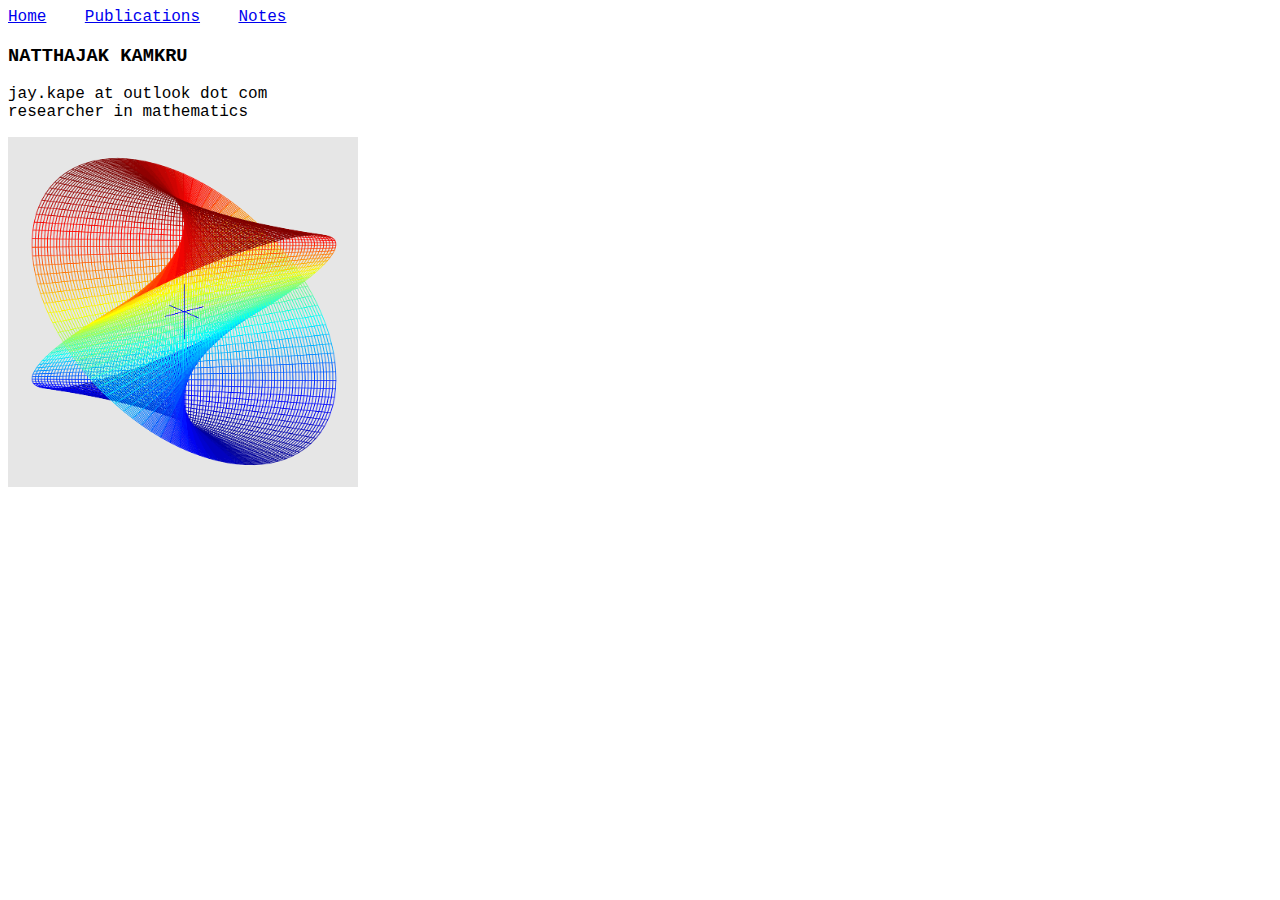
==== index.html @ fb352692 "commit message" ====
<!DOCTYPE html>
<html>
  <meta name="viewport" content="width=device-width, initial-scale=1.0">
<style>
* {
  box-sizing: border-box;
}
.menu {
  float: left;
  width: 20%;
}
.menuitem {
  padding: 8px;
  margin-top: 7px;
  border-bottom: 1px solid #f1f1f1;
}
.main {
  float: left;
  width: 60%;
  padding: 0 20px;
  overflow: hidden;
}
.right {
  background-color: lightblue;
  float: left;
  width: 20%;
  padding: 10px 15px;
  margin-top: 7px;
}

@media only screen and (max-width:800px) {
  /* For tablets: */
  .main {
    width: 80%;
    padding: 0;
  }
  .right {
    width: 100%;
  }
}
@media only screen and (max-width:500px) {
  /* For mobile phones: */
  .menu, .main, .right {
    width: 100%;
  }
}
</style>
  
  <head>
    <title>Homepage</title>
  </head>
  <body style="font-family: courier, monospace">
    <a href="./index.html">Home</a>&nbsp; &nbsp;
    <a href="./publications.html">Publications</a>&nbsp; &nbsp;
    <a href="./notes.html">Notes</a>&nbsp; &nbsp;
    
  
  <br>
  
  <h3>NATTHAJAK KAMKRU</h3>
  <p>jay.kape at outlook dot com<br>researcher in mathematics</p>
   
  <p><img  src="pic.png" width="350" height="350" ></p>



  </body>
</html>
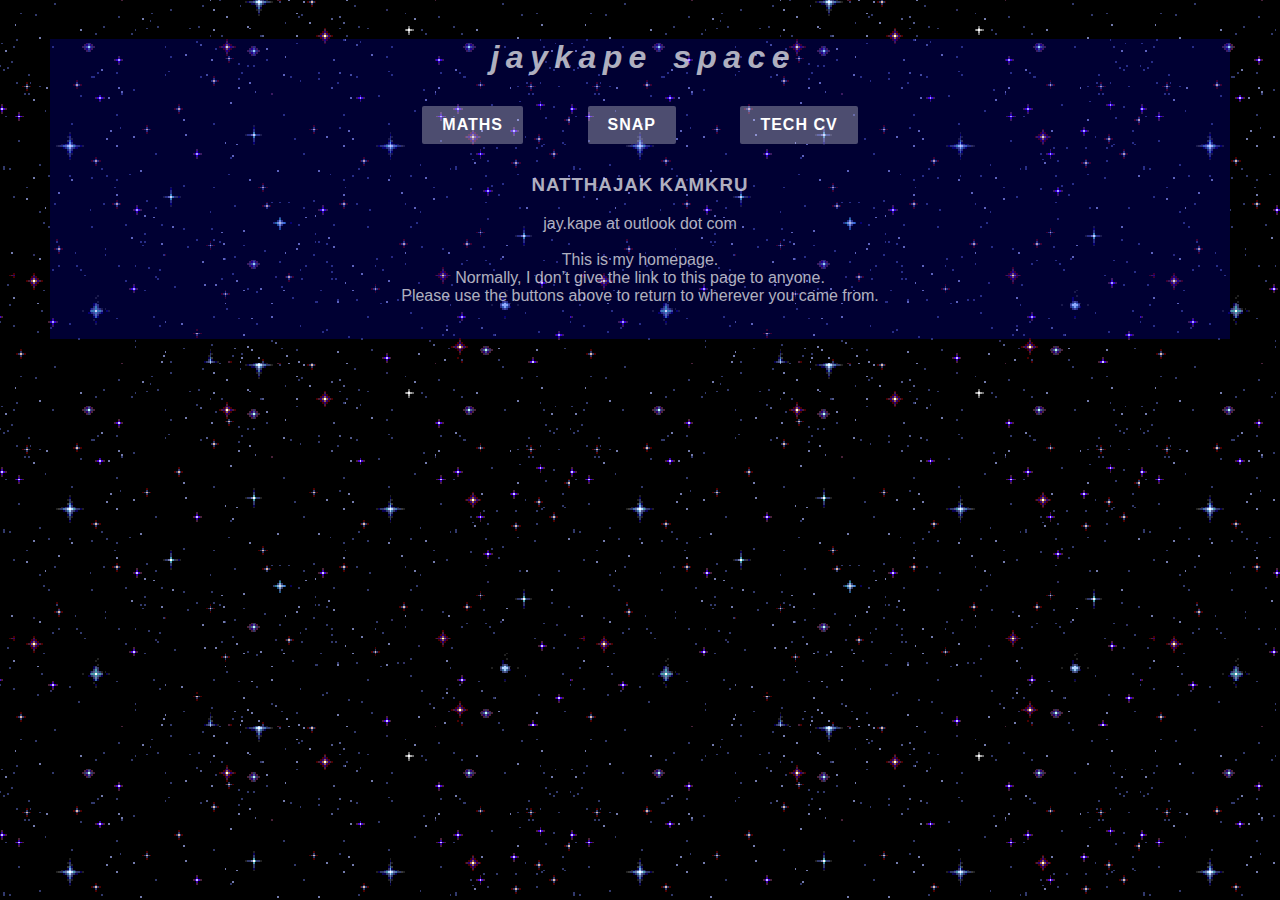
==== commit 9a812ed3: "big diff" ====
--- a/index.html
+++ b/index.html
@@ -1,69 +1,30 @@
 <!DOCTYPE html>
 <html>
-  <meta name="viewport" content="width=device-width, initial-scale=1.0">
-<style>
-* {
-  box-sizing: border-box;
-}
-.menu {
-  float: left;
-  width: 20%;
-}
-.menuitem {
-  padding: 8px;
-  margin-top: 7px;
-  border-bottom: 1px solid #f1f1f1;
-}
-.main {
-  float: left;
-  width: 60%;
-  padding: 0 20px;
-  overflow: hidden;
-}
-.right {
-  background-color: lightblue;
-  float: left;
-  width: 20%;
-  padding: 10px 15px;
-  margin-top: 7px;
-}
-
-@media only screen and (max-width:800px) {
-  /* For tablets: */
-  .main {
-    width: 80%;
-    padding: 0;
-  }
-  .right {
-    width: 100%;
-  }
-}
-@media only screen and (max-width:500px) {
-  /* For mobile phones: */
-  .menu, .main, .right {
-    width: 100%;
-  }
-}
-</style>
   
   <head>
     <title>Homepage</title>
+    <link href="style.css" rel="stylesheet">
+    <meta name="viewport" content="width=device-width, initial-scale=1.0">
   </head>
-  <body style="font-family: courier, monospace">
-    <a href="./index.html">Home</a>&nbsp; &nbsp;
-    <a href="./publications.html">Publications</a>&nbsp; &nbsp;
-    <a href="./notes.html">Notes</a>&nbsp; &nbsp;
+  
+  <body>
     
-  
-  <br>
-  
-  <h3>NATTHAJAK KAMKRU</h3>
-  <p>jay.kape at outlook dot com<br>researcher in mathematics</p>
-   
-  <p><img  src="pic.png" width="350" height="350" ></p>
+    <!-- overall div-->>
+    <div class="overall">
+    
+    <!-- Centered Header -->
+    <div class="header">
+      <h1><em>j&thinsp;a&thinsp;y&thinsp;k&thinsp;a&thinsp;p&thinsp;e&nbsp;&nbsp;&nbsp;s&thinsp;p&thinsp;a&thinsp;c&thinsp;e</em></h1>
+      <button class="button" onclick="window.location.href='./index.html';" style="letter-spacing: 1px;"><b>MATHS</b></button>
+      <button class="button" onclick="window.location.href='./publications.html';" style="letter-spacing: 1px;"><b>SNAP</b></button>
+      <button class="button"onclick="window.location.href='./notes.html';" style="letter-spacing: 1px;"><b>TECH CV</b></button>
+      <h3 style="letter-spacing: 1px;">NATTHAJAK KAMKRU</h3>
+      <p>jay.kape at outlook dot com<br><br>This is my homepage.<br> Normally, I don’t give the link to this page to anyone.<br> Please use the buttons above to return to wherever you came from.</p>
+    </div>
 
+    <br>
 
-
+    <!-- Main Content -->
+  </div>
   </body>
 </html>
-
--- a/style.css
+++ b/style.css
@@ -0,0 +1,110 @@
+* {
+    box-sizing: border-box;
+  }
+
+  body {
+    font-family: courier, monospace;
+    margin: 0;
+    background-image: url('star.gif');
+  }
+
+  h1 {
+    margin-bottom: 0px;
+  }
+  h3 {
+    margin-top: 0px;
+  }
+  .overall {
+    padding-left: 10px;
+    padding-right: 10px;
+    margin-left: 50px;
+    margin-right: 50px;
+    background-color: rgba(0, 0, 255, 0.2);
+  }
+
+  .header {
+    text-align: center;
+    color:  rgba(255, 255, 255, 0.7);
+    padding: 0px;
+    position: relative;
+    width: 100%;
+    font-family: -apple-system, BlinkMacSystemFont, Inter, "Segoe UI", 
+    Roboto, Helvetica, Arial, sans-serif, "Apple Color Emoji", 
+    "Segoe UI Emoji", "Segoe UI Symbol";
+    
+  }
+
+  .header2 {
+    text-align: center;
+    background-color: #333;
+    color: white;
+    padding: 5px;
+    position: relative;
+    width: 100%;
+    font-family: -apple-system, BlinkMacSystemFont, Inter, "Segoe UI", 
+    Roboto, Helvetica, Arial, sans-serif, "Apple Color Emoji", 
+    "Segoe UI Emoji", "Segoe UI Symbol";
+  }
+  .menu {
+    float: left;
+    width: 33.3%;
+    color: white;
+    font-family: -apple-system, BlinkMacSystemFont, Inter, "Segoe UI", 
+    Roboto, Helvetica, Arial, sans-serif, "Apple Color Emoji", 
+    "Segoe UI Emoji", "Segoe UI Symbol";
+  }
+
+  .menuitem {
+    padding: 8px;
+    margin-top: 7px;
+    border-bottom: 1px solid #f1f1f1;
+  }
+
+  .button {
+    background-color: rgba(255, 255, 255, 0.3); /* Button background color */
+    color: white; /* Text color */
+    border: none; /* Remove border */
+    padding: 10px 20px; /* Increase size */
+    text-align: center;
+    text-decoration: none; /* Remove underline */
+    display: inline-block;
+    font-size: 16px; /* Adjust font size */
+    margin: 30px; /* Space between buttons */
+    cursor: pointer; /* Pointer cursor on hover */
+    border-radius: 2px; /* Rounded corners */
+  }
+
+  .main {
+    float: left;
+    width: 60%;
+    padding: 0 20px;
+    overflow: hidden;
+  }
+
+  .right {
+    background-color: lightblue;
+    float: left;
+    width: 20%;
+    padding: 10px 15px;
+    margin-top: 7px;
+  }
+
+  @media only screen and (max-width: 800px) {
+    /* For tablets: */
+    .main {
+      width: 80%;
+      padding: 0;
+    }
+    .right {
+      width: 100%;
+    }
+  }
+
+  @media only screen and (max-width: 500px) {
+    /* For mobile phones: */
+    .menu,
+    .main,
+    .right {
+      width: 100%;
+    }
+  }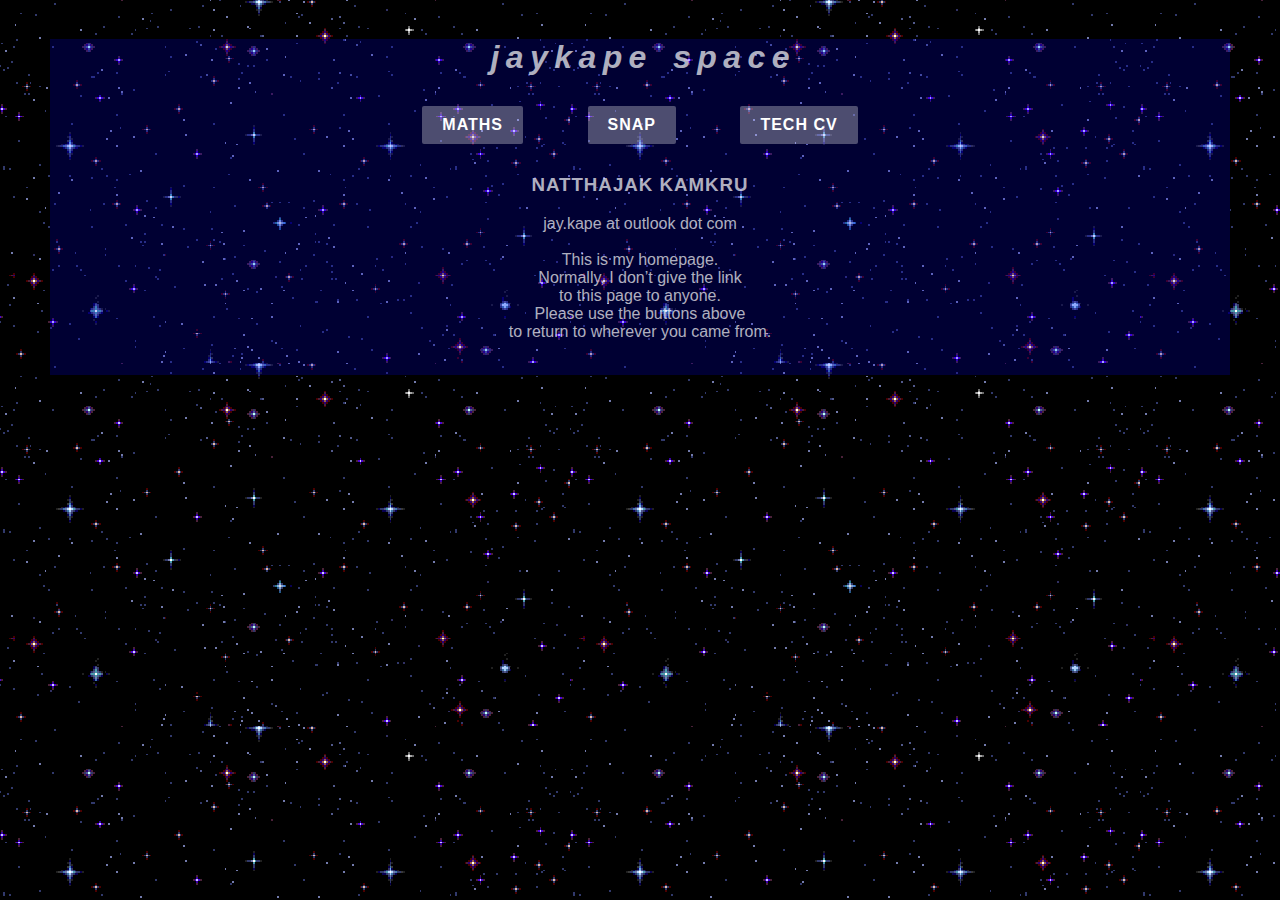
==== commit 1ea8b44f: "1 12 2024 4.13PM" ====
--- a/index.html
+++ b/index.html
@@ -19,7 +19,7 @@
       <button class="button" onclick="window.location.href='./publications.html';" style="letter-spacing: 1px;"><b>SNAP</b></button>
       <button class="button"onclick="window.location.href='./notes.html';" style="letter-spacing: 1px;"><b>TECH CV</b></button>
       <h3 style="letter-spacing: 1px;">NATTHAJAK KAMKRU</h3>
-      <p>jay.kape at outlook dot com<br><br>This is my homepage.<br> Normally, I don’t give the link to this page to anyone.<br> Please use the buttons above to return to wherever you came from.</p>
+      <p>jay.kape at outlook dot com<br><br>This is my homepage.<br> Normally, I don’t give the link<br>to this page to anyone.<br> Please use the buttons above<br>to return to wherever you came from.</p>
     </div>
 
     <br>
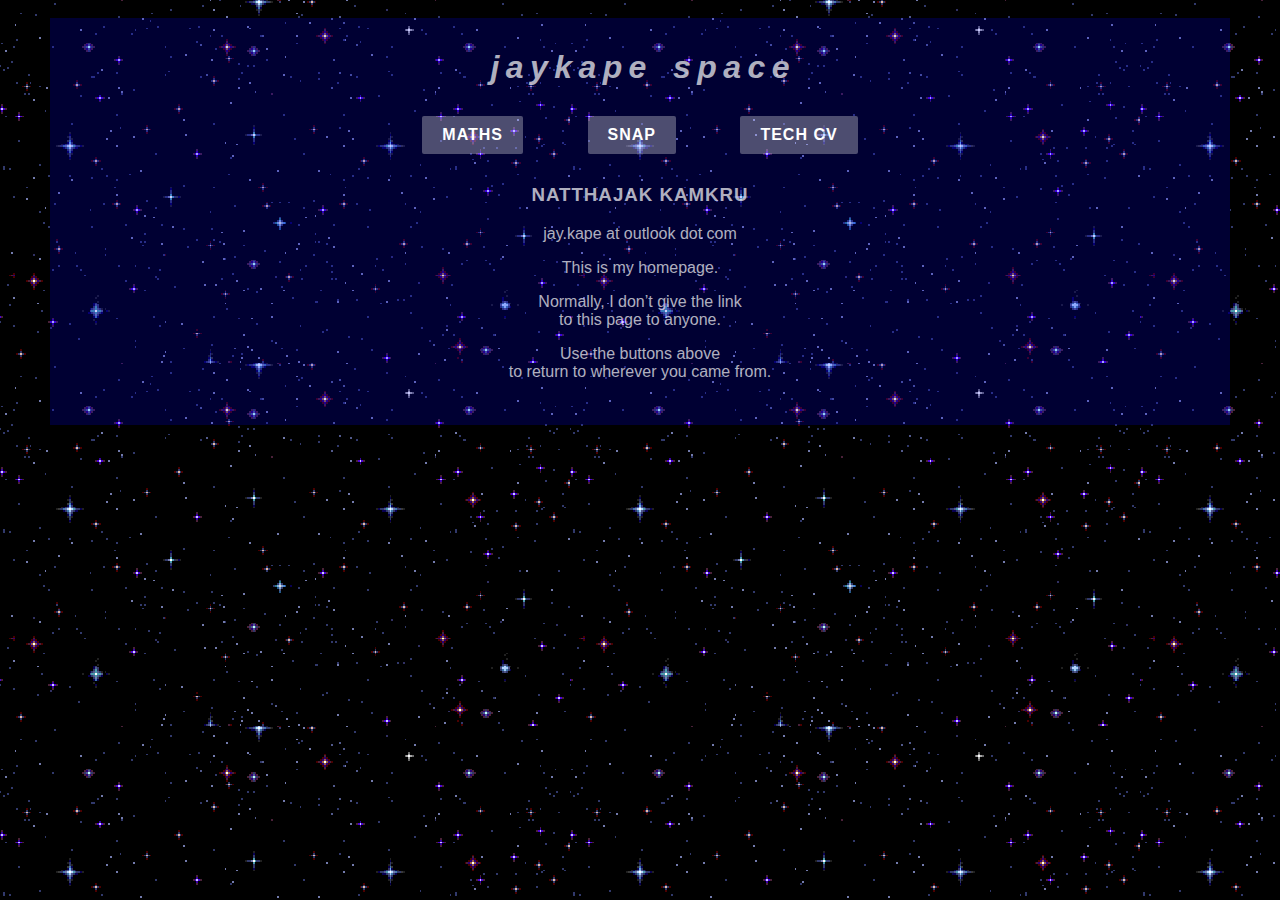
==== commit 75b24052: "1 12 2024 4.28PM" ====
--- a/index.html
+++ b/index.html
@@ -19,7 +19,7 @@
       <button class="button" onclick="window.location.href='./publications.html';" style="letter-spacing: 1px;"><b>SNAP</b></button>
       <button class="button"onclick="window.location.href='./notes.html';" style="letter-spacing: 1px;"><b>TECH CV</b></button>
       <h3 style="letter-spacing: 1px;">NATTHAJAK KAMKRU</h3>
-      <p>jay.kape at outlook dot com<br><br>This is my homepage.<br> Normally, I don’t give the link<br>to this page to anyone.<br> Please use the buttons above<br>to return to wherever you came from.</p>
+      <p>jay.kape at outlook dot com</p><p>This is my homepage.</p><p >Normally, I don’t give the link<br>to this page to anyone.</p><p>Use the buttons above<br>to return to wherever you came from.</p>
     </div>
 
     <br>
--- a/style.css
+++ b/style.css
@@ -8,8 +8,10 @@
     background-image: url('star.gif');
   }
 
+ 
   h1 {
     margin-bottom: 0px;
+    
   }
   h3 {
     margin-top: 0px;
@@ -25,7 +27,7 @@
   .header {
     text-align: center;
     color:  rgba(255, 255, 255, 0.7);
-    padding: 0px;
+    padding: 10px;
     position: relative;
     width: 100%;
     font-family: -apple-system, BlinkMacSystemFont, Inter, "Segoe UI", 
@@ -61,19 +63,20 @@
   }
 
   .button {
-    background-color: rgba(255, 255, 255, 0.3); /* Button background color */
-    color: white; /* Text color */
-    border: none; /* Remove border */
-    padding: 10px 20px; /* Increase size */
+    background-color: rgba(255, 255, 255, 0.3); 
+    color: white; 
+    border: none;
+    padding: 10px 20px; 
     text-align: center;
-    text-decoration: none; /* Remove underline */
+    text-decoration: none; 
     display: inline-block;
-    font-size: 16px; /* Adjust font size */
-    margin: 30px; /* Space between buttons */
-    cursor: pointer; /* Pointer cursor on hover */
-    border-radius: 2px; /* Rounded corners */
+    font-size: 16px; 
+    margin: 30px; 
+    cursor: pointer; 
+    border-radius: 2px; 
   }
 
+  
   .main {
     float: left;
     width: 60%;
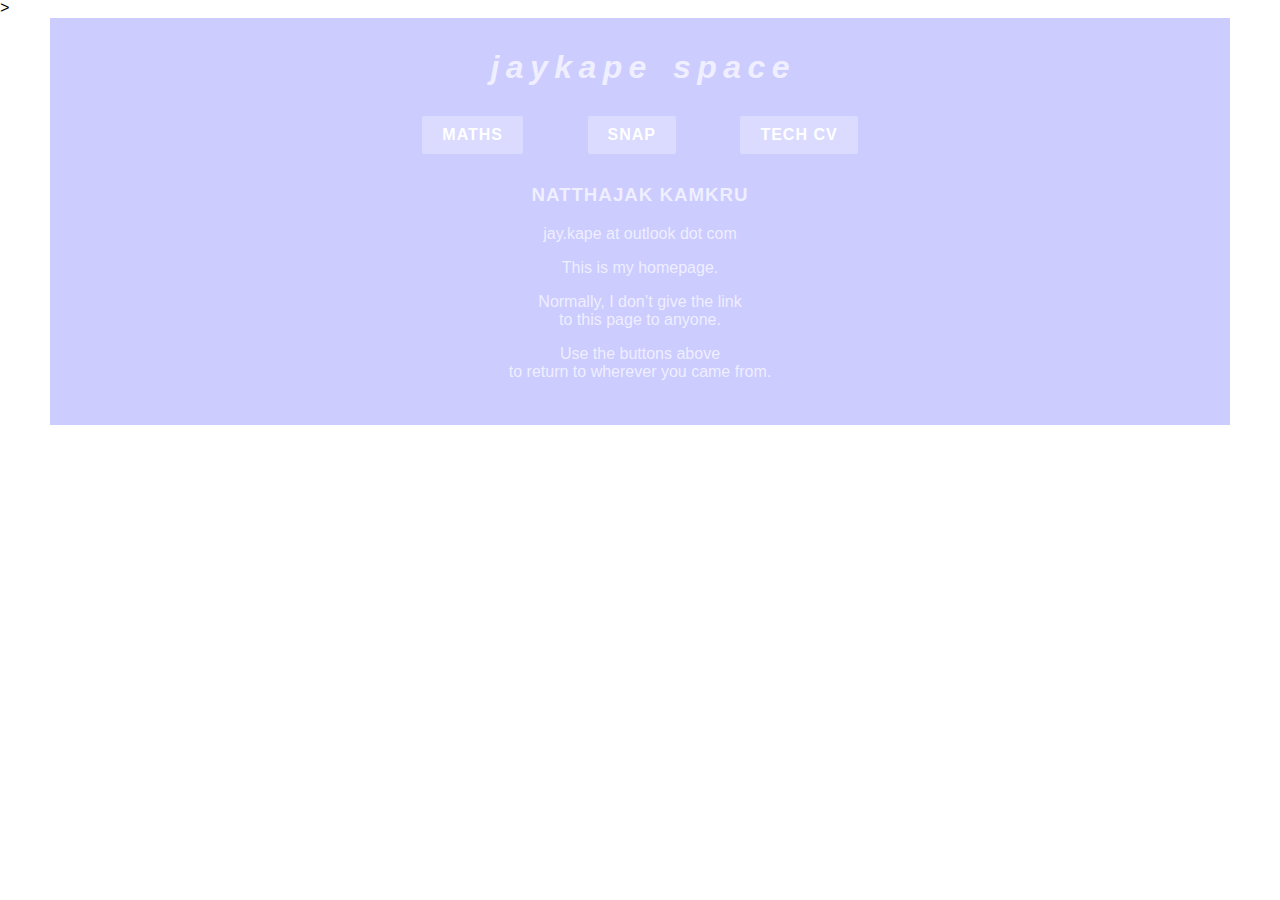
==== commit 0c34cdbb: "1 12 2024 8.59PM" ====
--- a/index.html
+++ b/index.html
@@ -3,7 +3,7 @@
   
   <head>
     <title>Homepage</title>
-    <link href="style.css" rel="stylesheet">
+    <link href="/resourceindex/styleindex.css" rel="stylesheet">
     <meta name="viewport" content="width=device-width, initial-scale=1.0">
   </head>
   
@@ -15,9 +15,9 @@
     <!-- Centered Header -->
     <div class="header">
       <h1><em>j&thinsp;a&thinsp;y&thinsp;k&thinsp;a&thinsp;p&thinsp;e&nbsp;&nbsp;&nbsp;s&thinsp;p&thinsp;a&thinsp;c&thinsp;e</em></h1>
-      <button class="button" onclick="window.location.href='./index.html';" style="letter-spacing: 1px;"><b>MATHS</b></button>
-      <button class="button" onclick="window.location.href='./publications.html';" style="letter-spacing: 1px;"><b>SNAP</b></button>
-      <button class="button"onclick="window.location.href='./notes.html';" style="letter-spacing: 1px;"><b>TECH CV</b></button>
+      <button class="button" onclick="window.location.href='./maths.html';" style="letter-spacing: 1px;"><b>MATHS</b></button>
+      <button class="button" onclick="window.location.href='./snap.html';" style="letter-spacing: 1px;"><b>SNAP</b></button>
+      <button class="button"onclick="window.location.href='./techcv.html';" style="letter-spacing: 1px;"><b>TECH CV</b></button>
       <h3 style="letter-spacing: 1px;">NATTHAJAK KAMKRU</h3>
       <p>jay.kape at outlook dot com</p><p>This is my homepage.</p><p >Normally, I don’t give the link<br>to this page to anyone.</p><p>Use the buttons above<br>to return to wherever you came from.</p>
     </div>
--- a/resourceindex/styleindex.css
+++ b/resourceindex/styleindex.css
@@ -0,0 +1,113 @@
+* {
+    box-sizing: border-box;
+  }
+
+  body {
+    font-family: courier, monospace;
+    margin: 0;
+    background-image: url('resourceindex/star.gif');
+  }
+
+ 
+  h1 {
+    margin-bottom: 0px;
+    
+  }
+  h3 {
+    margin-top: 0px;
+  }
+  .overall {
+    padding-left: 10px;
+    padding-right: 10px;
+    margin-left: 50px;
+    margin-right: 50px;
+    background-color: rgba(0, 0, 255, 0.2);
+  }
+
+  .header {
+    text-align: center;
+    color:  rgba(255, 255, 255, 0.7);
+    padding: 10px;
+    position: relative;
+    width: 100%;
+    font-family: -apple-system, BlinkMacSystemFont, Inter, "Segoe UI", 
+    Roboto, Helvetica, Arial, sans-serif, "Apple Color Emoji", 
+    "Segoe UI Emoji", "Segoe UI Symbol";
+    
+  }
+
+  .header2 {
+    text-align: center;
+    background-color: #333;
+    color: white;
+    padding: 5px;
+    position: relative;
+    width: 100%;
+    font-family: -apple-system, BlinkMacSystemFont, Inter, "Segoe UI", 
+    Roboto, Helvetica, Arial, sans-serif, "Apple Color Emoji", 
+    "Segoe UI Emoji", "Segoe UI Symbol";
+  }
+  .menu {
+    float: left;
+    width: 33.3%;
+    color: white;
+    font-family: -apple-system, BlinkMacSystemFont, Inter, "Segoe UI", 
+    Roboto, Helvetica, Arial, sans-serif, "Apple Color Emoji", 
+    "Segoe UI Emoji", "Segoe UI Symbol";
+  }
+
+  .menuitem {
+    padding: 8px;
+    margin-top: 7px;
+    border-bottom: 1px solid #f1f1f1;
+  }
+
+  .button {
+    background-color: rgba(255, 255, 255, 0.3); 
+    color: white; 
+    border: none;
+    padding: 10px 20px; 
+    text-align: center;
+    text-decoration: none; 
+    display: inline-block;
+    font-size: 16px; 
+    margin: 30px; 
+    cursor: pointer; 
+    border-radius: 2px; 
+  }
+
+  
+  .main {
+    float: left;
+    width: 60%;
+    padding: 0 20px;
+    overflow: hidden;
+  }
+
+  .right {
+    background-color: lightblue;
+    float: left;
+    width: 20%;
+    padding: 10px 15px;
+    margin-top: 7px;
+  }
+
+  @media only screen and (max-width: 800px) {
+    /* For tablets: */
+    .main {
+      width: 80%;
+      padding: 0;
+    }
+    .right {
+      width: 100%;
+    }
+  }
+
+  @media only screen and (max-width: 500px) {
+    /* For mobile phones: */
+    .menu,
+    .main,
+    .right {
+      width: 100%;
+    }
+  }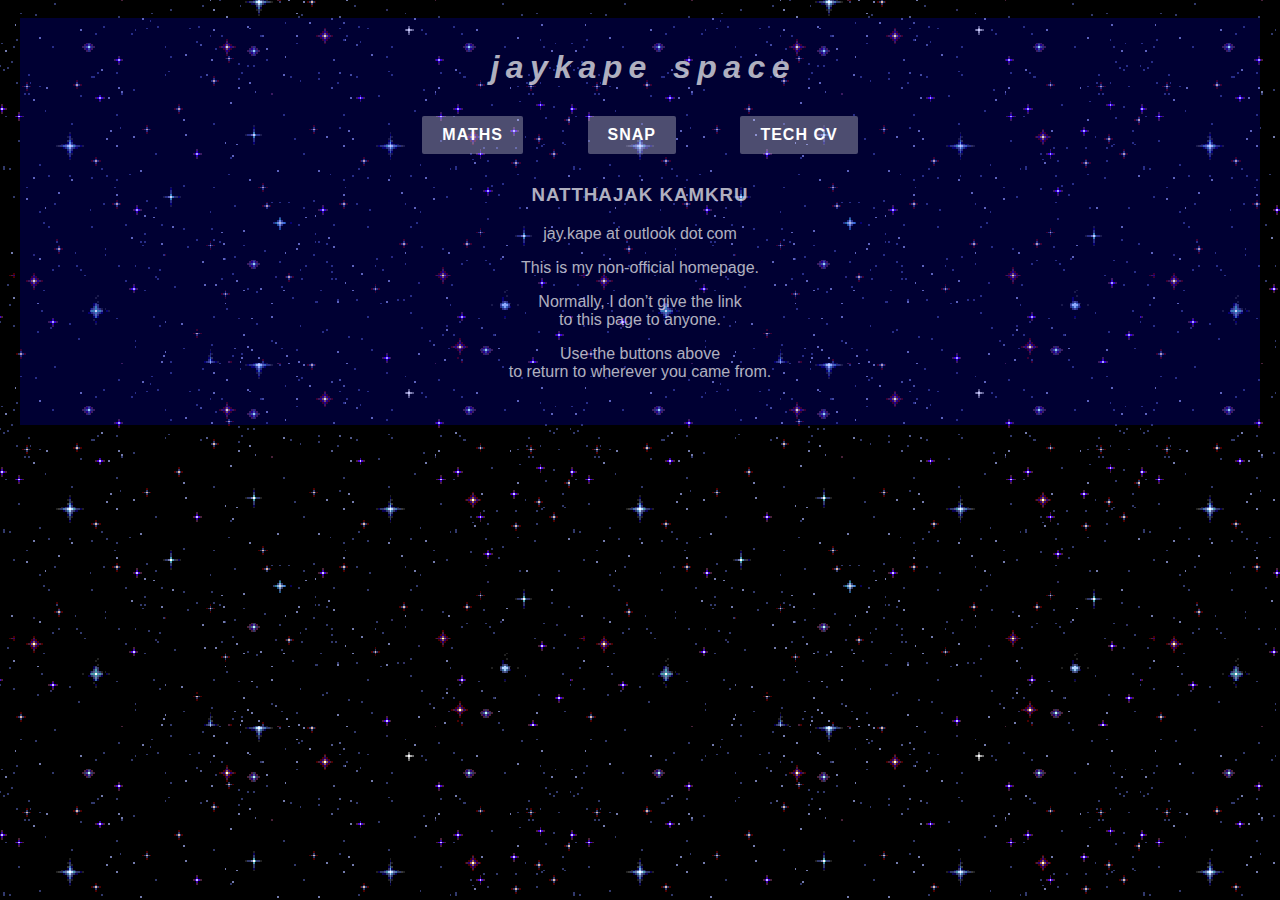
==== commit 1a1a3e2e: "3 12 2024 10.47PM" ====
--- a/index.html
+++ b/index.html
@@ -3,7 +3,7 @@
   
   <head>
     <title>Homepage</title>
-    <link href="/resourceindex/styleindex.css" rel="stylesheet">
+    <link href="./resourceindex/styleindex.css" rel="stylesheet">
     <meta name="viewport" content="width=device-width, initial-scale=1.0">
   </head>
   
@@ -19,7 +19,7 @@
       <button class="button" onclick="window.location.href='./snap.html';" style="letter-spacing: 1px;"><b>SNAP</b></button>
       <button class="button"onclick="window.location.href='./techcv.html';" style="letter-spacing: 1px;"><b>TECH CV</b></button>
       <h3 style="letter-spacing: 1px;">NATTHAJAK KAMKRU</h3>
-      <p>jay.kape at outlook dot com</p><p>This is my homepage.</p><p >Normally, I don’t give the link<br>to this page to anyone.</p><p>Use the buttons above<br>to return to wherever you came from.</p>
+      <p>jay.kape at outlook dot com</p><p>This is my non-official homepage.</p><p >Normally, I don’t give the link<br>to this page to anyone.</p><p>Use the buttons above<br>to return to wherever you came from.</p>
     </div>
 
     <br>
--- a/resourceindex/styleindex.css
+++ b/resourceindex/styleindex.css
@@ -5,7 +5,7 @@
   body {
     font-family: courier, monospace;
     margin: 0;
-    background-image: url('resourceindex/star.gif');
+    background-image: url('star.gif');
   }
 
  
@@ -19,8 +19,8 @@
   .overall {
     padding-left: 10px;
     padding-right: 10px;
-    margin-left: 50px;
-    margin-right: 50px;
+    margin-left: 20px;
+    margin-right: 20px;
     background-color: rgba(0, 0, 255, 0.2);
   }
 
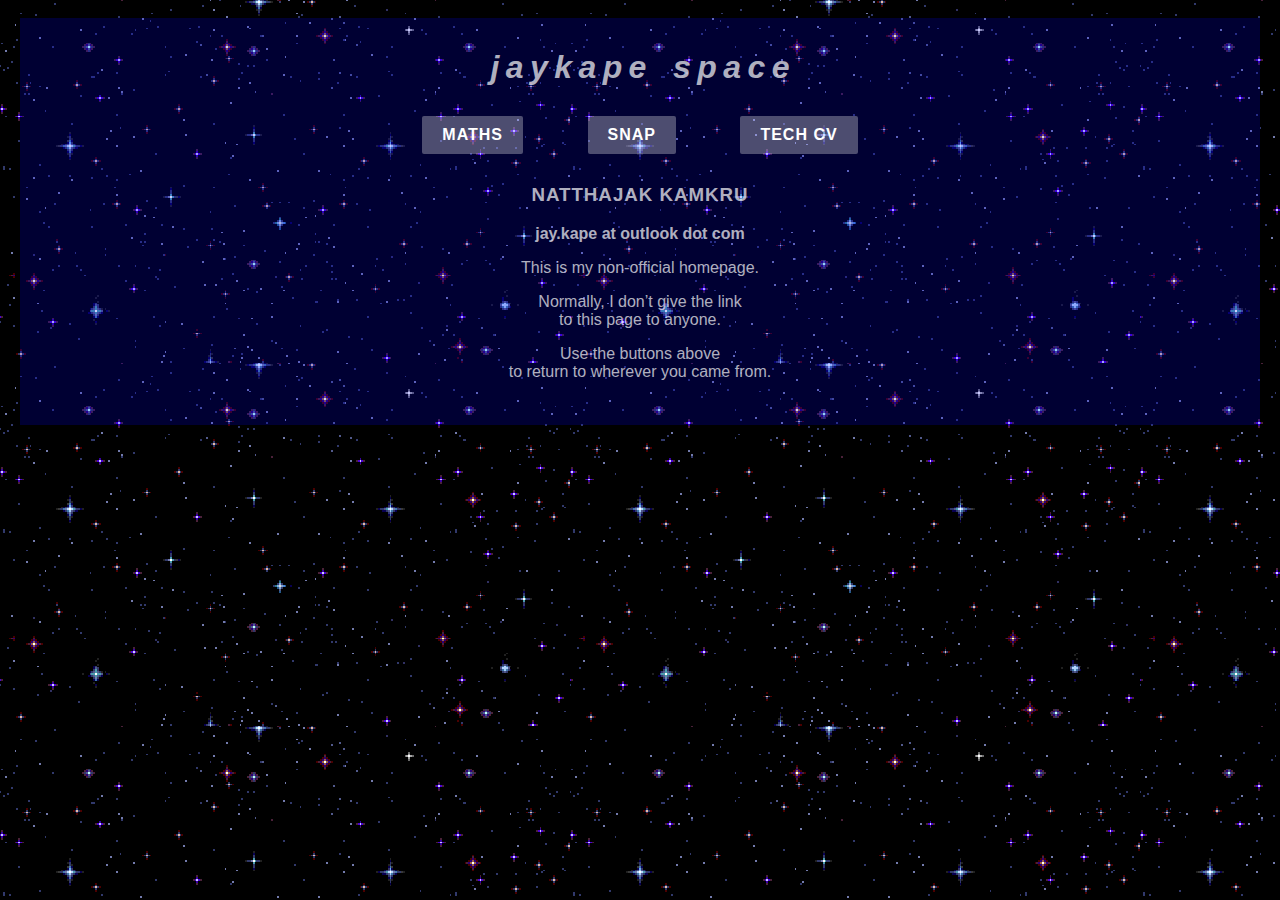
==== commit 3a0f867a: "3 12 2024 11.10PM" ====
--- a/index.html
+++ b/index.html
@@ -19,7 +19,7 @@
       <button class="button" onclick="window.location.href='./snap.html';" style="letter-spacing: 1px;"><b>SNAP</b></button>
       <button class="button"onclick="window.location.href='./techcv.html';" style="letter-spacing: 1px;"><b>TECH CV</b></button>
       <h3 style="letter-spacing: 1px;">NATTHAJAK KAMKRU</h3>
-      <p>jay.kape at outlook dot com</p><p>This is my non-official homepage.</p><p >Normally, I don’t give the link<br>to this page to anyone.</p><p>Use the buttons above<br>to return to wherever you came from.</p>
+      <p><b>jay.kape at outlook dot com</b></p><p>This is my non-official homepage.</p><p >Normally, I don’t give the link<br>to this page to anyone.</p><p>Use the buttons above<br>to return to wherever you came from.</p>
     </div>
 
     <br>
--- a/resourceindex/styleindex.css
+++ b/resourceindex/styleindex.css
@@ -10,12 +10,15 @@
 
  
   h1 {
-    margin-bottom: 0px;
-    
+    margin-bottom: 0px;    
   }
+
   h3 {
     margin-top: 0px;
   }
+
+  
+
   .overall {
     padding-left: 10px;
     padding-right: 10px;
@@ -36,31 +39,7 @@
     
   }
 
-  .header2 {
-    text-align: center;
-    background-color: #333;
-    color: white;
-    padding: 5px;
-    position: relative;
-    width: 100%;
-    font-family: -apple-system, BlinkMacSystemFont, Inter, "Segoe UI", 
-    Roboto, Helvetica, Arial, sans-serif, "Apple Color Emoji", 
-    "Segoe UI Emoji", "Segoe UI Symbol";
-  }
-  .menu {
-    float: left;
-    width: 33.3%;
-    color: white;
-    font-family: -apple-system, BlinkMacSystemFont, Inter, "Segoe UI", 
-    Roboto, Helvetica, Arial, sans-serif, "Apple Color Emoji", 
-    "Segoe UI Emoji", "Segoe UI Symbol";
-  }
-
-  .menuitem {
-    padding: 8px;
-    margin-top: 7px;
-    border-bottom: 1px solid #f1f1f1;
-  }
+  
 
   .button {
     background-color: rgba(255, 255, 255, 0.3); 
@@ -77,20 +56,6 @@
   }
 
   
-  .main {
-    float: left;
-    width: 60%;
-    padding: 0 20px;
-    overflow: hidden;
-  }
-
-  .right {
-    background-color: lightblue;
-    float: left;
-    width: 20%;
-    padding: 10px 15px;
-    margin-top: 7px;
-  }
 
   @media only screen and (max-width: 800px) {
     /* For tablets: */
@@ -110,4 +75,44 @@
     .right {
       width: 100%;
     }
-  }+  }
+
+
+
+  @media (max-width: 600px) {
+    .button {
+      background-color: rgba(255, 255, 255, 0.3); 
+      color: white; 
+      border: none;
+      padding: 10px 20px; 
+      text-align: center;
+      text-decoration: none; 
+      display: inline-block;
+      font-size: 16px; 
+      margin: 30px; 
+      cursor: pointer; 
+      border-radius: 2px; 
+      display: block;
+      margin-top: 15px;
+      margin-bottom: 10px;
+    }
+
+
+    div {
+      display: flex;
+      justify-content: center;
+      flex-direction: column; 
+    }
+
+    h1 {
+      margin-bottom: 20px;
+    }
+  
+
+    h3 {
+      margin-top: 20px;
+    }
+  
+
+  }
+
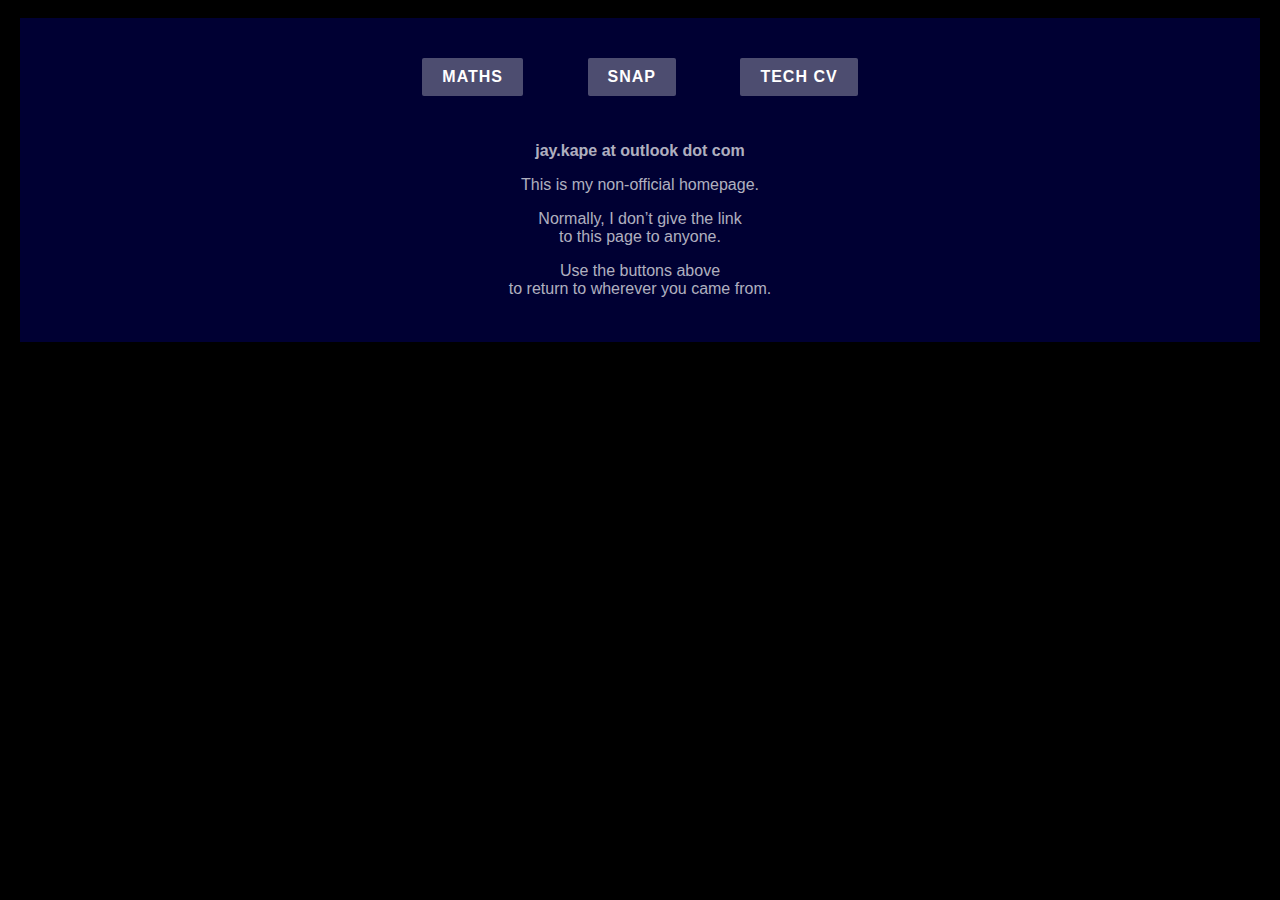
==== commit 4dce2bd7: "k" ====
--- a/index.html
+++ b/index.html
@@ -14,11 +14,11 @@
     
     <!-- Centered Header -->
     <div class="header">
-      <h1><em>j&thinsp;a&thinsp;y&thinsp;k&thinsp;a&thinsp;p&thinsp;e&nbsp;&nbsp;&nbsp;s&thinsp;p&thinsp;a&thinsp;c&thinsp;e</em></h1>
+
       <button class="button" onclick="window.location.href='./maths.html';" style="letter-spacing: 1px;"><b>MATHS</b></button>
       <button class="button" onclick="window.location.href='./snap.html';" style="letter-spacing: 1px;"><b>SNAP</b></button>
       <button class="button"onclick="window.location.href='./techcv.html';" style="letter-spacing: 1px;"><b>TECH CV</b></button>
-      <h3 style="letter-spacing: 1px;">NATTHAJAK KAMKRU</h3>
+     
       <p><b>jay.kape at outlook dot com</b></p><p>This is my non-official homepage.</p><p >Normally, I don’t give the link<br>to this page to anyone.</p><p>Use the buttons above<br>to return to wherever you came from.</p>
     </div>
 
--- a/resourceindex/styleindex.css
+++ b/resourceindex/styleindex.css
@@ -5,7 +5,7 @@
   body {
     font-family: courier, monospace;
     margin: 0;
-    background-image: url('star.gif');
+    background-color: black;
   }
 
  
@@ -95,6 +95,7 @@
       display: block;
       margin-top: 15px;
       margin-bottom: 10px;
+    
     }
 
 
